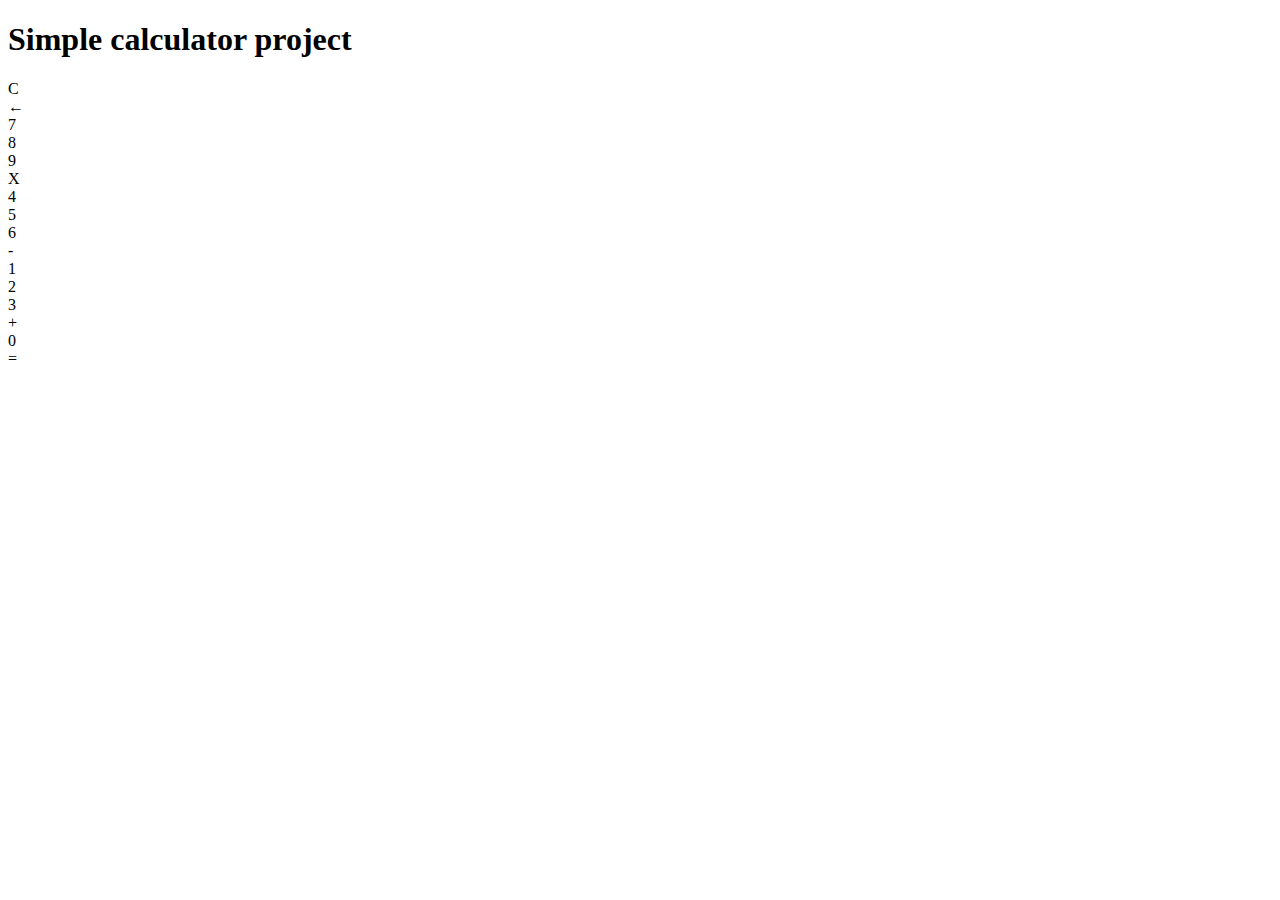
==== calculator/index.html @ eb520427 "Add Base html struct of header + calculator" ====
<!DOCTYPE html>
<html lang="en">
<head>
    <meta charset="UTF-8">
    <meta name="viewport" content="width=device-width, initial-scale=1.0">
    <title>simlal's calculator</title>
    <link rel="preconnect" href="https://fonts.googleapis.com">
    <link rel="preconnect" href="https://fonts.gstatic.com" crossorigin>
    <link href="https://fonts.googleapis.com/css2?family=VT323&display=swap" rel="stylesheet">
    <link rel="stylesheet" href="./css/styles.css">
</head>
<body>
    <header class="header-container">
        <h1 class="header-title">Simple calculator project</h1>
    </header>

    <section class="calculator-container">
        <!-- 1st row -->
        <div class="output"></div>
        
        <!-- 2nd row -->
        <div class="input-btn reset">C</div>
        <div class="input-btn remove">&#8592;</div>
        <div class="operator-btn divisor"></div>

        <!-- 3rd row -->
        <div class="input-btn seven">7</div>
        <div class="input-btn eight">8</div>
        <div class="input-btn nine">9</div>
        <div class="operator-btn multiplier">X</div>

        <!-- 4th row -->
        <div class="input-btn four">4</div>
        <div class="input-btn five">5</div>
        <div class="input-btn six">6</div>
        <div class="operator-btn minus">-</div>

        <!-- 5th row -->
        <div class="input-btn one">1</div>
        <div class="input-btn two">2</div>
        <div class="input-btn three">3</div>
        <div class="operator-btn plus">+</div>

        <!-- 6th row -->
        <div class="input-btn zero">0</div>
        <div class="operator-btn equals">=</div>

    </section>
</body>
</html>
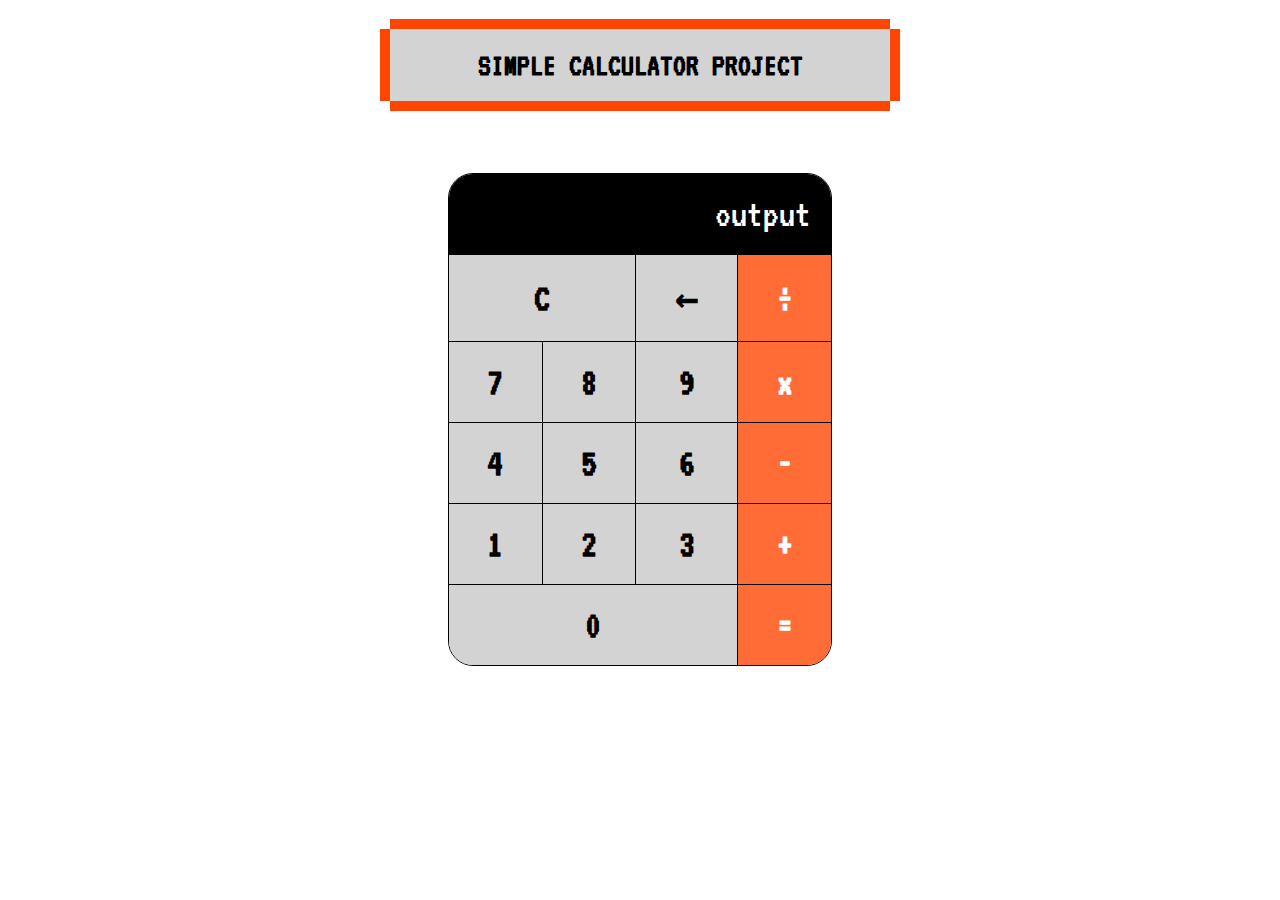
==== commit 5f62e352: "Base structure/styles no js" ====
--- a/calculator/index.html
+++ b/calculator/index.html
@@ -14,37 +14,38 @@
         <h1 class="header-title">Simple calculator project</h1>
     </header>
 
-    <section class="calculator-container">
-        <!-- 1st row -->
-        <div class="output"></div>
-        
-        <!-- 2nd row -->
-        <div class="input-btn reset">C</div>
-        <div class="input-btn remove">&#8592;</div>
-        <div class="operator-btn divisor"></div>
+    <section class="calculator-section">
+        <div class="calculator-container">
+            <!-- 1st row -->
+            <div class="output">output</div>
+            
+            <!-- 2nd row -->
+            <div class="input-btn reset">C</div>
+            <div class="input-btn clear">&#8592;</div>
+            <div class="operator-btn divisor">÷</div>
 
-        <!-- 3rd row -->
-        <div class="input-btn seven">7</div>
-        <div class="input-btn eight">8</div>
-        <div class="input-btn nine">9</div>
-        <div class="operator-btn multiplier">X</div>
+            <!-- 3rd row -->
+            <div class="input-btn seven">7</div>
+            <div class="input-btn eight">8</div>
+            <div class="input-btn nine">9</div>
+            <div class="operator-btn multiplier">x</div>
 
-        <!-- 4th row -->
-        <div class="input-btn four">4</div>
-        <div class="input-btn five">5</div>
-        <div class="input-btn six">6</div>
-        <div class="operator-btn minus">-</div>
+            <!-- 4th row -->
+            <div class="input-btn four">4</div>
+            <div class="input-btn five">5</div>
+            <div class="input-btn six">6</div>
+            <div class="operator-btn minus">-</div>
 
-        <!-- 5th row -->
-        <div class="input-btn one">1</div>
-        <div class="input-btn two">2</div>
-        <div class="input-btn three">3</div>
-        <div class="operator-btn plus">+</div>
+            <!-- 5th row -->
+            <div class="input-btn one">1</div>
+            <div class="input-btn two">2</div>
+            <div class="input-btn three">3</div>
+            <div class="operator-btn plus">+</div>
 
-        <!-- 6th row -->
-        <div class="input-btn zero">0</div>
-        <div class="operator-btn equals">=</div>
-
+            <!-- 6th row -->
+            <div class="input-btn zero">0</div>
+            <div class="operator-btn equals">=</div>
+        </div>
     </section>
 </body>
 </html>--- a/calculator/css/styles.css
+++ b/calculator/css/styles.css
@@ -0,0 +1,157 @@
+* {
+    box-sizing: border-box;
+    font-family: "VT323", monospace;
+    font-weight: bold;
+}
+
+/* HEADER CONT */
+.header-container {
+    display: flex;
+    align-items: center;
+    justify-content: center;
+
+}
+
+.header-title {
+    text-align: center;
+    text-transform: uppercase;
+    width: 500px;
+    padding: 20px;
+    box-shadow: -10px 0 0 0 orangered,
+                 10px 0 0 0 orangered,
+                 0 -10px 0 0 orangered,
+                 0 10px 0 0 orangered;
+    background-color: lightgray;
+  }
+
+/* MAIN CALCULATOR */
+.calculator-section {
+    display: flex;
+    justify-content: center;
+    padding: 50px;
+}
+
+.calculator-container {
+    display: grid;
+    font-size: 40px;
+    grid-template-areas: 
+    "output output output output"
+    "reset reset remove divisor"
+    "seven eight nine multiplier"
+    "four five six minus"
+    "one two three plus"
+    "zero zero zero equals";
+    width: 33%;
+    border: 1px solid black;
+    border-radius: 25px;
+    overflow: hidden;
+
+}
+
+.calculator-container > div {
+    border-right: 1px solid black;
+    border-bottom: 1px solid black;
+    display: flex;
+    justify-content: center;
+    align-items: center;
+    padding: 20px;
+}
+
+/* Remove right border from the last column */
+.calculator-container .output,
+.calculator-container .divisor,
+.calculator-container .multiplier,
+.calculator-container .minus,
+.calculator-container .plus,
+.calculator-container .equals {
+    border-right: none;
+}
+
+/* Remove bottom border from the last row */
+.calculator-container .zero,
+.calculator-container .equals {
+    border-bottom: none;
+}
+
+/* Output styling */
+.calculator-container .output {
+    background-color: black;
+    color: white;
+    justify-content: flex-end;
+    text-align: right;
+    font-weight: normal;
+
+}
+
+/*input button style */
+.input-btn {
+    background-color: lightgray;
+}
+
+/* operator button styles */
+.operator-btn {
+    background-color: rgb(255, 108, 54);
+    color: white;
+}
+
+/* Grid-template-selectors */
+/* 1st row */
+.output {
+    grid-area: output;
+}
+/* 2nd row */
+.reset {
+    grid-area: reset;
+}
+.remove {
+    grid-area: clear;
+}
+.divisor {
+    grid-area: divisor;
+}
+/* 3rd row */
+.seven {
+    grid-area: seven;
+}
+.eight {
+    grid-area: eight;
+}
+.nine {
+    grid-area: nine;
+}
+.multiplier {
+    grid-area: multiplier;
+}
+/* 4th row */
+.four {
+    grid-area: four;
+}
+.five {
+    grid-area: five;
+}
+.six {
+    grid-area: six;
+}
+.minus {
+    grid-area: minus;
+}
+/* 5th row */
+.one {
+    grid-area: one;
+}
+.two {
+    grid-area: two;
+}
+.three {
+    grid-area: three;
+}
+.plus {
+    grid-area: plus;
+}
+/* 6th row */
+.zero {
+    grid-area: zero;
+}
+.equals {
+    grid-area: equals;
+}
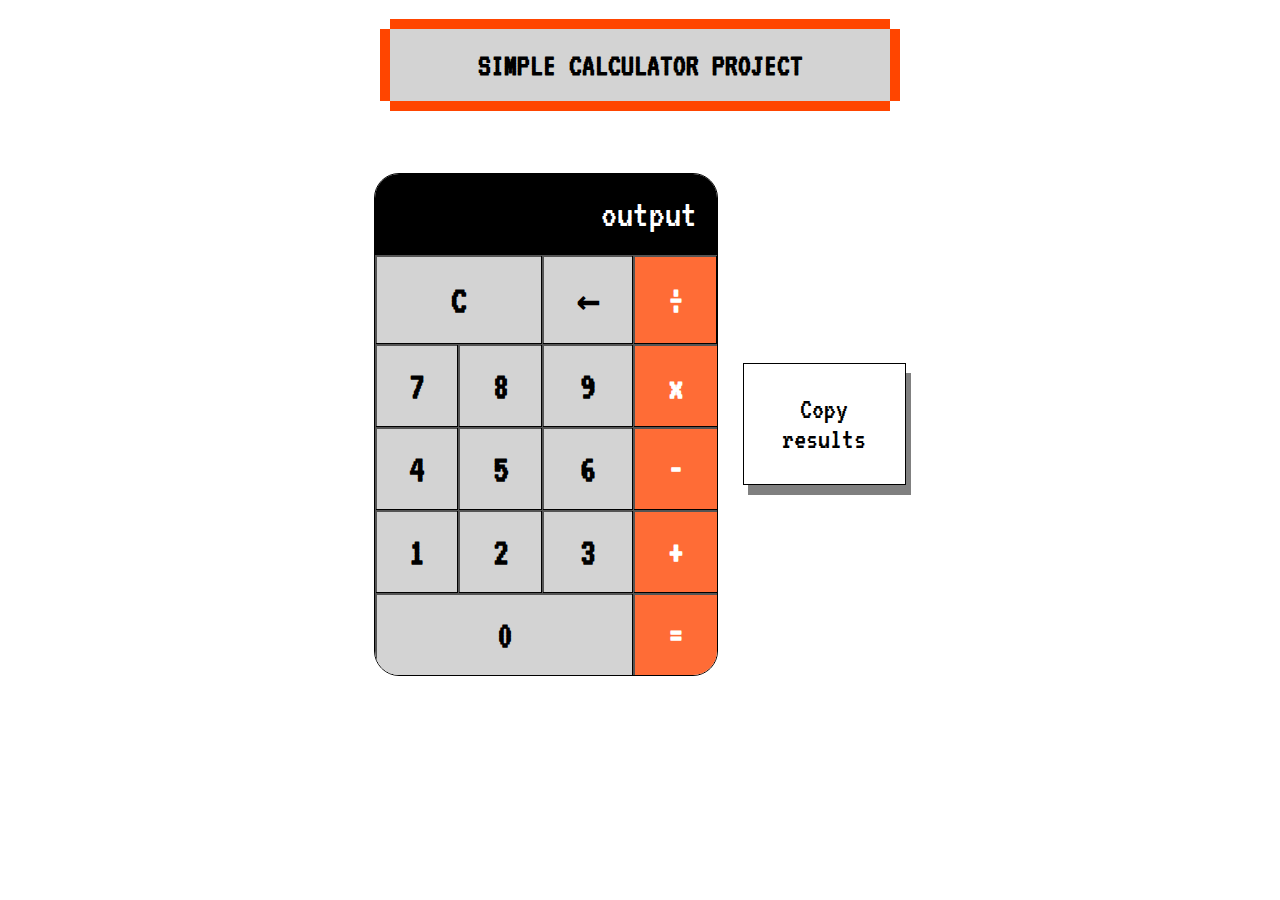
==== commit 85d52a8d: "Refactor div to btn + add copy results" ====
--- a/calculator/index.html
+++ b/calculator/index.html
@@ -20,32 +20,33 @@
             <div class="output">output</div>
             
             <!-- 2nd row -->
-            <div class="input-btn reset">C</div>
-            <div class="input-btn clear">&#8592;</div>
-            <div class="operator-btn divisor">÷</div>
+            <button class="input-btn reset">C</button>
+            <button class="input-btn clear">&#8592;</button>
+            <button class="operator-btn buttonisor">÷</button>
 
             <!-- 3rd row -->
-            <div class="input-btn seven">7</div>
-            <div class="input-btn eight">8</div>
-            <div class="input-btn nine">9</div>
-            <div class="operator-btn multiplier">x</div>
+            <button class="input-btn seven">7</button>
+            <button class="input-btn eight">8</button>
+            <button class="input-btn nine">9</button>
+            <button class="operator-btn multiplier">x</button>
 
             <!-- 4th row -->
-            <div class="input-btn four">4</div>
-            <div class="input-btn five">5</div>
-            <div class="input-btn six">6</div>
-            <div class="operator-btn minus">-</div>
+            <button class="input-btn four">4</button>
+            <button class="input-btn five">5</button>
+            <button class="input-btn six">6</button>
+            <button class="operator-btn minus">-</button>
 
             <!-- 5th row -->
-            <div class="input-btn one">1</div>
-            <div class="input-btn two">2</div>
-            <div class="input-btn three">3</div>
-            <div class="operator-btn plus">+</div>
+            <button class="input-btn one">1</button>
+            <button class="input-btn two">2</button>
+            <button class="input-btn three">3</button>
+            <button class="operator-btn plus">+</button>
 
             <!-- 6th row -->
-            <div class="input-btn zero">0</div>
-            <div class="operator-btn equals">=</div>
+            <button class="input-btn zero">0</button>
+            <button class="operator-btn equals">=</button>
         </div>
+        <button class="copy-output">Copy results</div>
     </section>
 </body>
 </html>--- a/calculator/css/styles.css
+++ b/calculator/css/styles.css
@@ -3,6 +3,16 @@
     font-family: "VT323", monospace;
     font-weight: bold;
 }
+
+button {
+    cursor: pointer;
+    transition-duration: 0.3s;
+}
+
+button:hover {
+    background-color: white;
+}
+
 
 /* HEADER CONT */
 .header-container {
@@ -27,13 +37,16 @@
 /* MAIN CALCULATOR */
 .calculator-section {
     display: flex;
+    align-items: center;
     justify-content: center;
     padding: 50px;
+    width: 50%;
+    margin: auto;
 }
 
 .calculator-container {
     display: grid;
-    font-size: 40px;
+    /* font-size: 40px; */
     grid-template-areas: 
     "output output output output"
     "reset reset remove divisor"
@@ -41,20 +54,21 @@
     "four five six minus"
     "one two three plus"
     "zero zero zero equals";
-    width: 33%;
     border: 1px solid black;
     border-radius: 25px;
     overflow: hidden;
+    width: 66%;
 
 }
 
-.calculator-container > div {
+.calculator-container > div, button {
     border-right: 1px solid black;
     border-bottom: 1px solid black;
     display: flex;
     justify-content: center;
     align-items: center;
     padding: 20px;
+    font-size: 40px;
 }
 
 /* Remove right border from the last column */
@@ -82,6 +96,23 @@
     font-weight: normal;
 
 }
+.calculator-section .copy-output {
+    justify-content: center;
+    align-items: center;
+    height: calc(1/6 * 100%);
+    font-weight: normal;
+    font-size: 30px;
+    padding: 30px 10px;
+    background-color: white;
+    margin-left: 25px;
+    border: 1px solid black;
+    box-shadow: 5px 10px grey;
+}
+.calculator-section .copy-output:hover {
+    color: green;
+    background-color: lightgrey;
+}
+
 
 /*input button style */
 .input-btn {
@@ -92,6 +123,10 @@
 .operator-btn {
     background-color: rgb(255, 108, 54);
     color: white;
+}
+
+.operator-btn:hover {
+    color: orangered;
 }
 
 /* Grid-template-selectors */
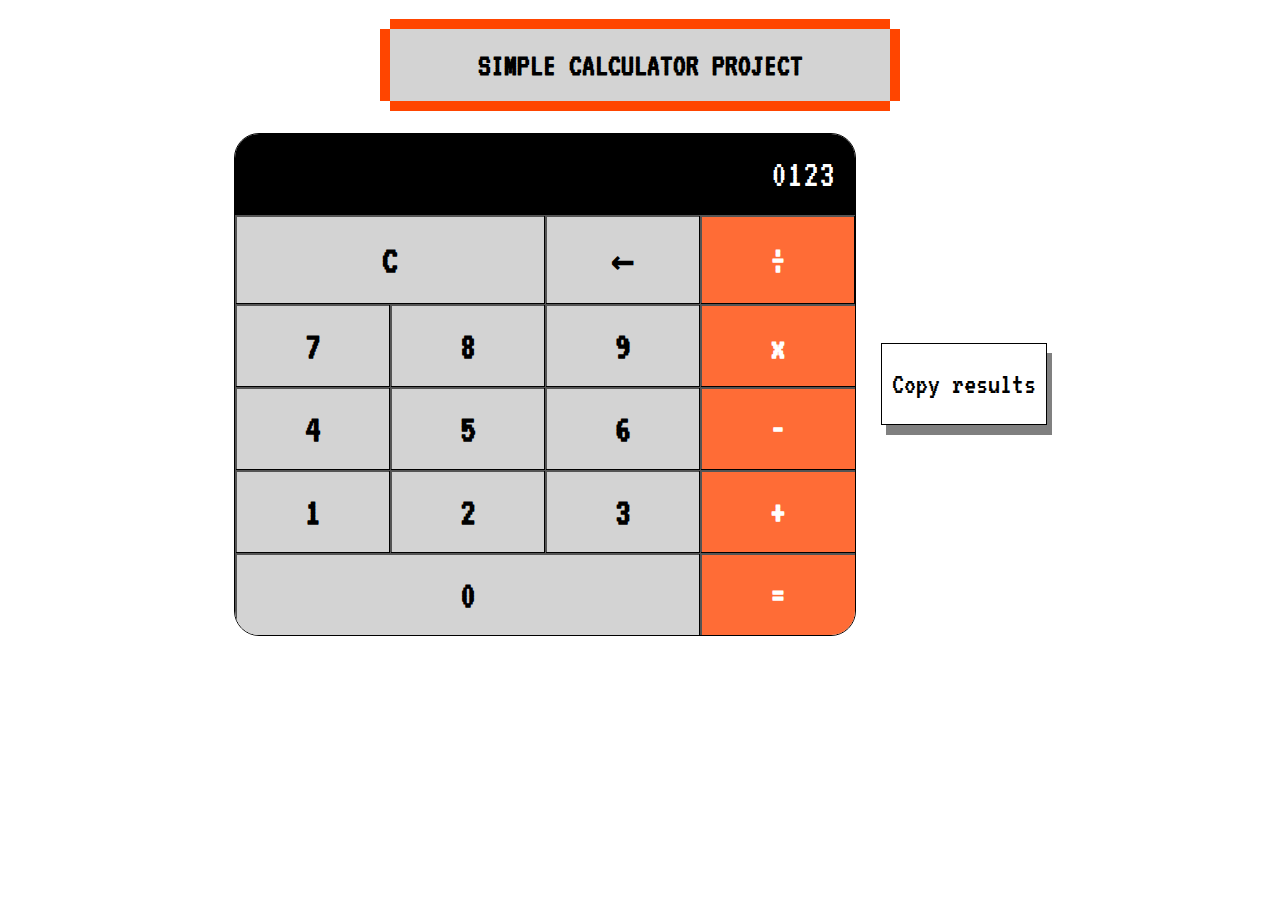
==== commit a11869c9: "Add copy button functionality" ====
--- a/calculator/index.html
+++ b/calculator/index.html
@@ -17,36 +17,40 @@
     <section class="calculator-section">
         <div class="calculator-container">
             <!-- 1st row -->
-            <div class="output">output</div>
+            <div id="output">0123</div>
             
             <!-- 2nd row -->
-            <button class="input-btn reset">C</button>
-            <button class="input-btn clear">&#8592;</button>
+            <button class="input-btn mod reset">C</button>
+            <button class="input-btn mod clear">&#8592;</button>
             <button class="operator-btn buttonisor">÷</button>
 
             <!-- 3rd row -->
-            <button class="input-btn seven">7</button>
-            <button class="input-btn eight">8</button>
-            <button class="input-btn nine">9</button>
+            <button class="input-btn num seven">7</button>
+            <button class="input-btn num eight">8</button>
+            <button class="input-btn num nine">9</button>
             <button class="operator-btn multiplier">x</button>
 
             <!-- 4th row -->
-            <button class="input-btn four">4</button>
-            <button class="input-btn five">5</button>
-            <button class="input-btn six">6</button>
+            <button class="input-btn num four">4</button>
+            <button class="input-btn num five">5</button>
+            <button class="input-btn num six">6</button>
             <button class="operator-btn minus">-</button>
 
             <!-- 5th row -->
-            <button class="input-btn one">1</button>
-            <button class="input-btn two">2</button>
-            <button class="input-btn three">3</button>
+            <button class="input-btn num one">1</button>
+            <button class="input-btn num two">2</button>
+            <button class="input-btn num three">3</button>
             <button class="operator-btn plus">+</button>
 
             <!-- 6th row -->
             <button class="input-btn zero">0</button>
             <button class="operator-btn equals">=</button>
         </div>
-        <button class="copy-output">Copy results</div>
+        <div class="copy-container">
+            <button class="copy-output">Copy results</div>
+            <div class="tooltip-text">Click to copy the results</p>
+        </div>
     </section>
+    <script src="js/app.js"></script>
 </body>
 </html>--- a/calculator/css/styles.css
+++ b/calculator/css/styles.css
@@ -39,14 +39,12 @@
     display: flex;
     align-items: center;
     justify-content: center;
-    padding: 50px;
-    width: 50%;
+    padding: 10px;
     margin: auto;
 }
 
 .calculator-container {
     display: grid;
-    /* font-size: 40px; */
     grid-template-areas: 
     "output output output output"
     "reset reset remove divisor"
@@ -54,10 +52,12 @@
     "four five six minus"
     "one two three plus"
     "zero zero zero equals";
+    grid-template-columns: repeat(4, 1fr);
+    grid-template-rows: repeat(6, auto);
     border: 1px solid black;
     border-radius: 25px;
-    overflow: hidden;
-    width: 66%;
+    overflow: auto;
+    width: 50%;
 
 }
 
@@ -72,7 +72,7 @@
 }
 
 /* Remove right border from the last column */
-.calculator-container .output,
+.calculator-container #output,
 .calculator-container .divisor,
 .calculator-container .multiplier,
 .calculator-container .minus,
@@ -88,7 +88,7 @@
 }
 
 /* Output styling */
-.calculator-container .output {
+.calculator-container #output {
     background-color: black;
     color: white;
     justify-content: flex-end;
@@ -96,13 +96,15 @@
     font-weight: normal;
 
 }
+
+/* Copy button styles */
 .calculator-section .copy-output {
     justify-content: center;
     align-items: center;
     height: calc(1/6 * 100%);
     font-weight: normal;
     font-size: 30px;
-    padding: 30px 10px;
+    padding: 25px 10px;
     background-color: white;
     margin-left: 25px;
     border: 1px solid black;
@@ -112,6 +114,18 @@
     color: green;
     background-color: lightgrey;
 }
+.tooltip-text {
+    position: absolute; /* Absolute positioning */
+    display: none; /* Hidden by default */
+    justify-content: center; /* Center text horizontally */
+    align-items: center; /* Center text vertically */
+    padding: 8px; /* Padding */
+    border-radius: 4px; /* Rounded corners */
+    font-size: 18px; /* Font size */
+    z-index: 1000; /* High z-index to ensure it appears above other elements */
+}
+
+
 
 
 /*input button style */
@@ -131,7 +145,7 @@
 
 /* Grid-template-selectors */
 /* 1st row */
-.output {
+#output {
     grid-area: output;
 }
 /* 2nd row */
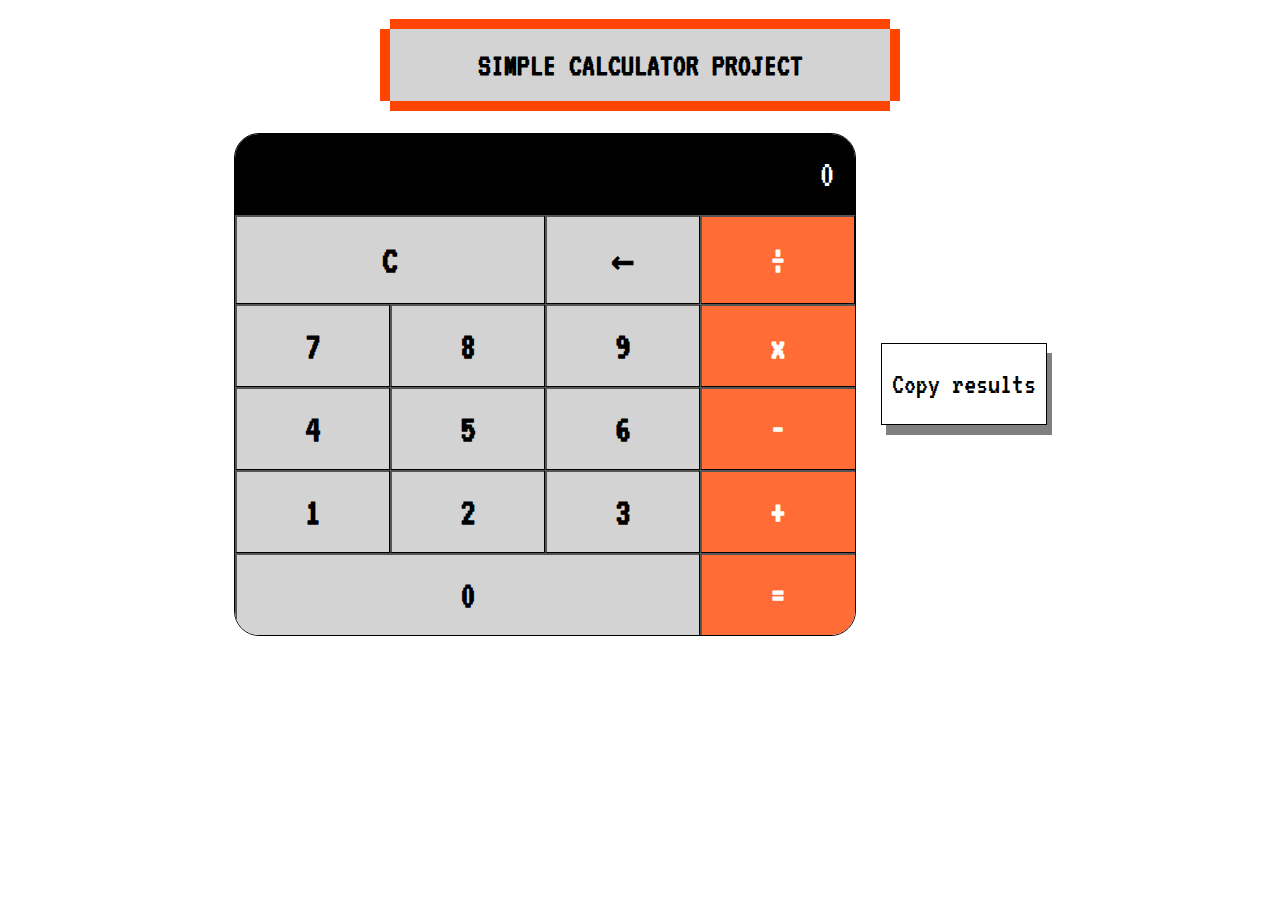
==== commit 64a16675: "Implement output updating for ints buttons" ====
--- a/calculator/index.html
+++ b/calculator/index.html
@@ -17,7 +17,7 @@
     <section class="calculator-section">
         <div class="calculator-container">
             <!-- 1st row -->
-            <div id="output">0123</div>
+            <div id="output">0</div>
             
             <!-- 2nd row -->
             <button class="input-btn mod reset">C</button>
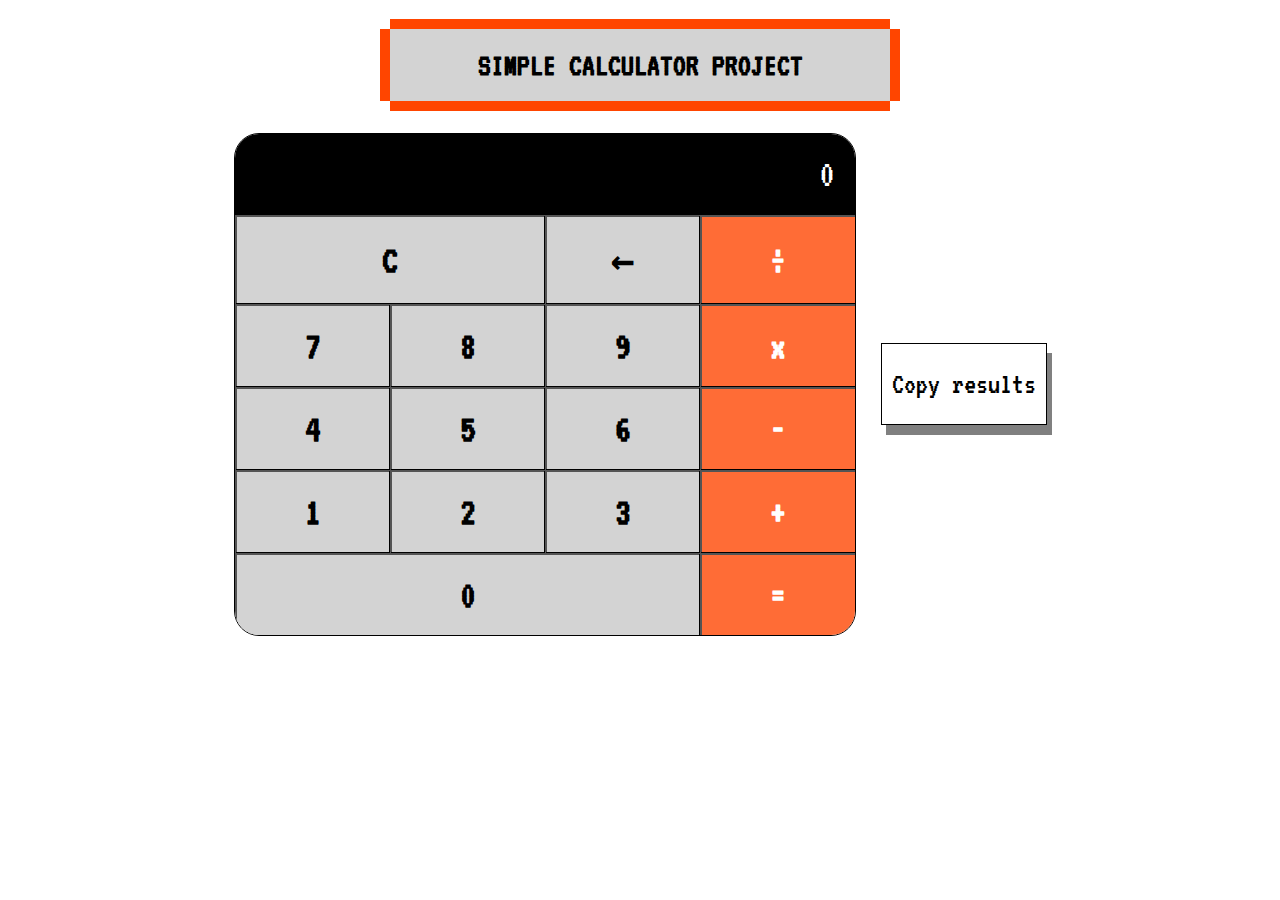
==== commit 8f2b8824: "Subpar impl but working calc" ====
--- a/calculator/index.html
+++ b/calculator/index.html
@@ -22,7 +22,7 @@
             <!-- 2nd row -->
             <button class="input-btn mod reset">C</button>
             <button class="input-btn mod clear">&#8592;</button>
-            <button class="operator-btn buttonisor">÷</button>
+            <button class="operator-btn divisor">÷</button>
 
             <!-- 3rd row -->
             <button class="input-btn num seven">7</button>
